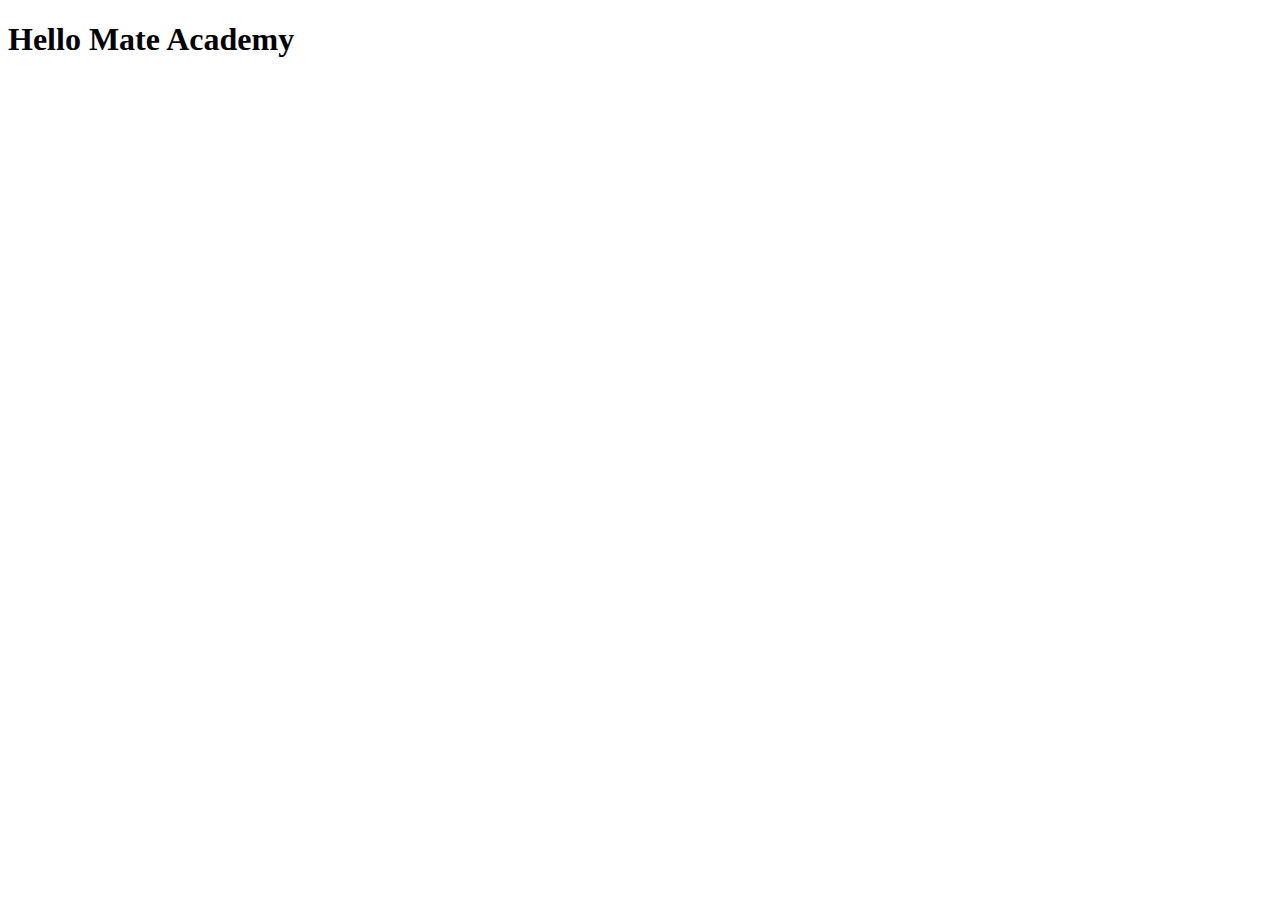
==== src/index.html @ 64c6597b "Initial commit" ====
<!DOCTYPE html>
<html lang="en">
  <head>
    <meta charset="UTF-8">
    <meta name="viewport" content="width=device-width, initial-scale=1.0">
    <title>Title</title>
    <link rel="stylesheet" href="./styles/main.css">
  </head>
  <body>
    <h1>Hello Mate Academy</h1>
    <script type="text/javascript" src="scripts/main.js"></script>
  </body>
</html>
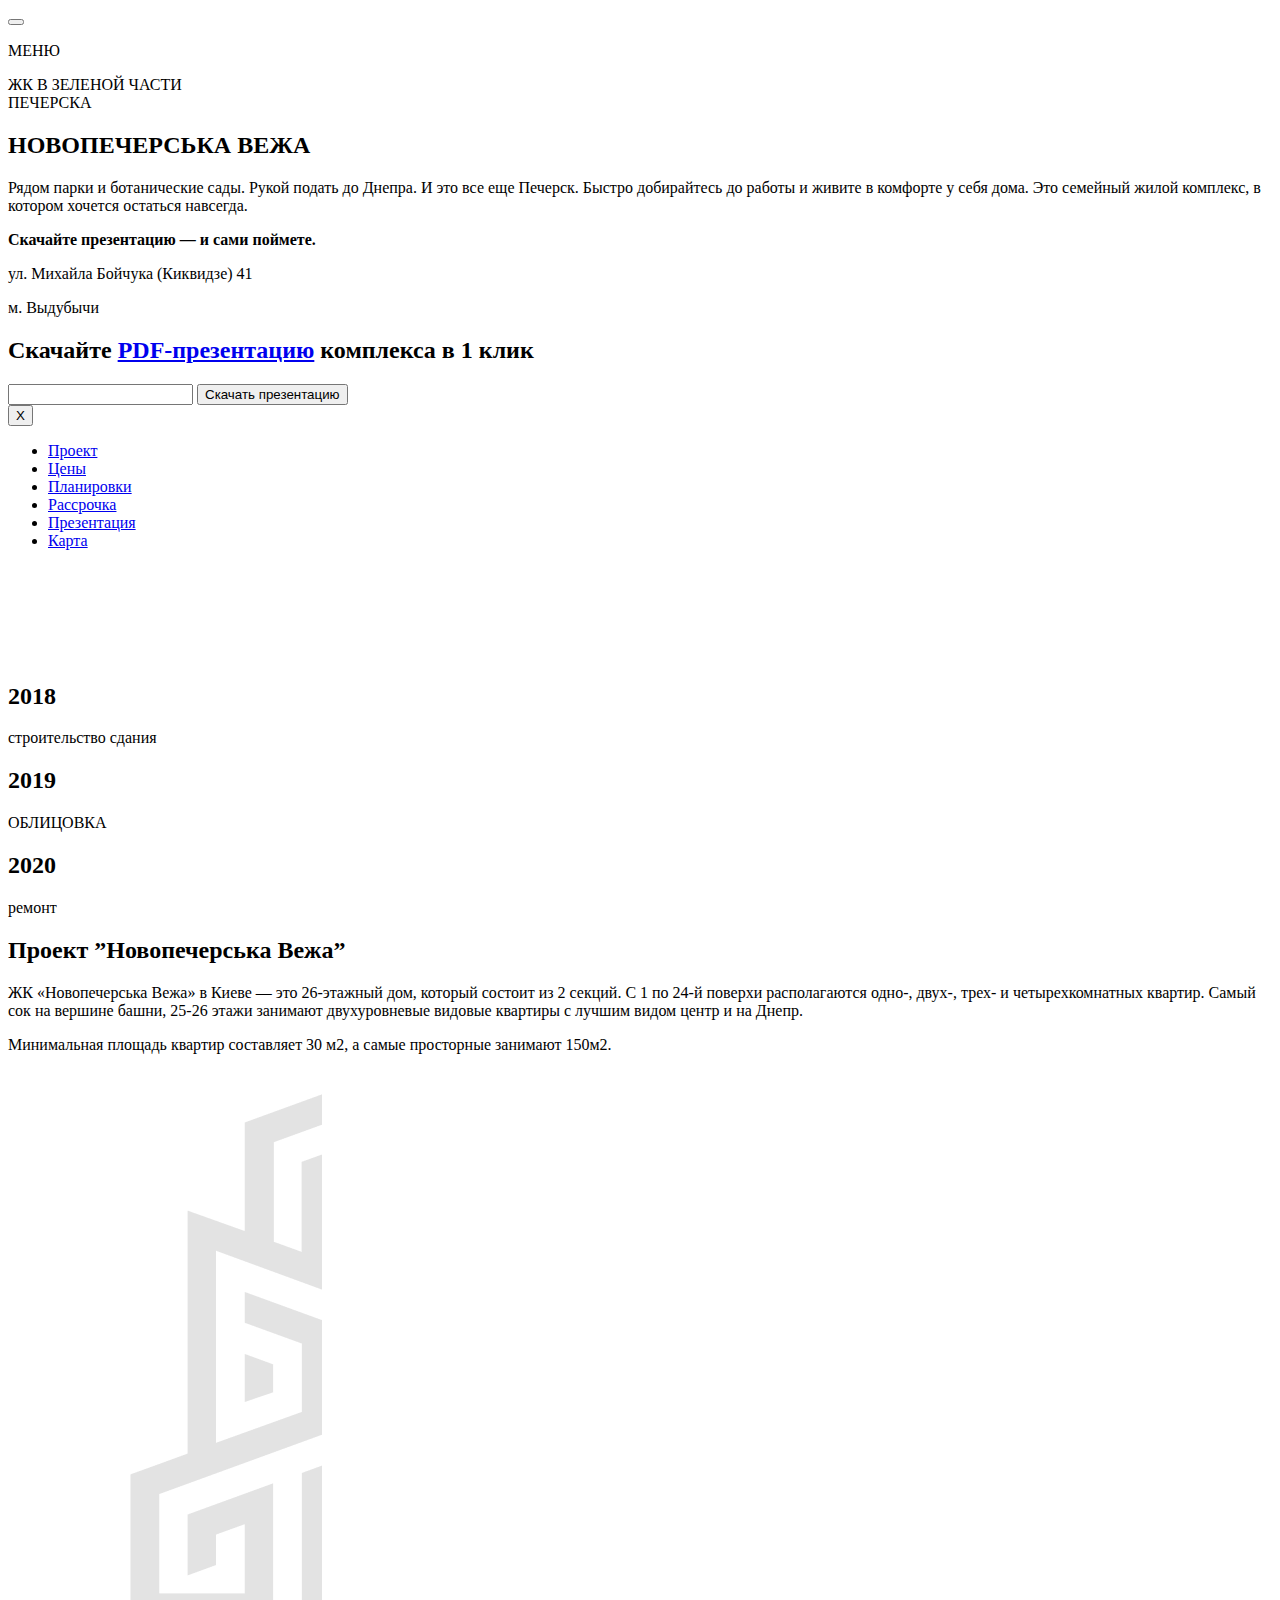
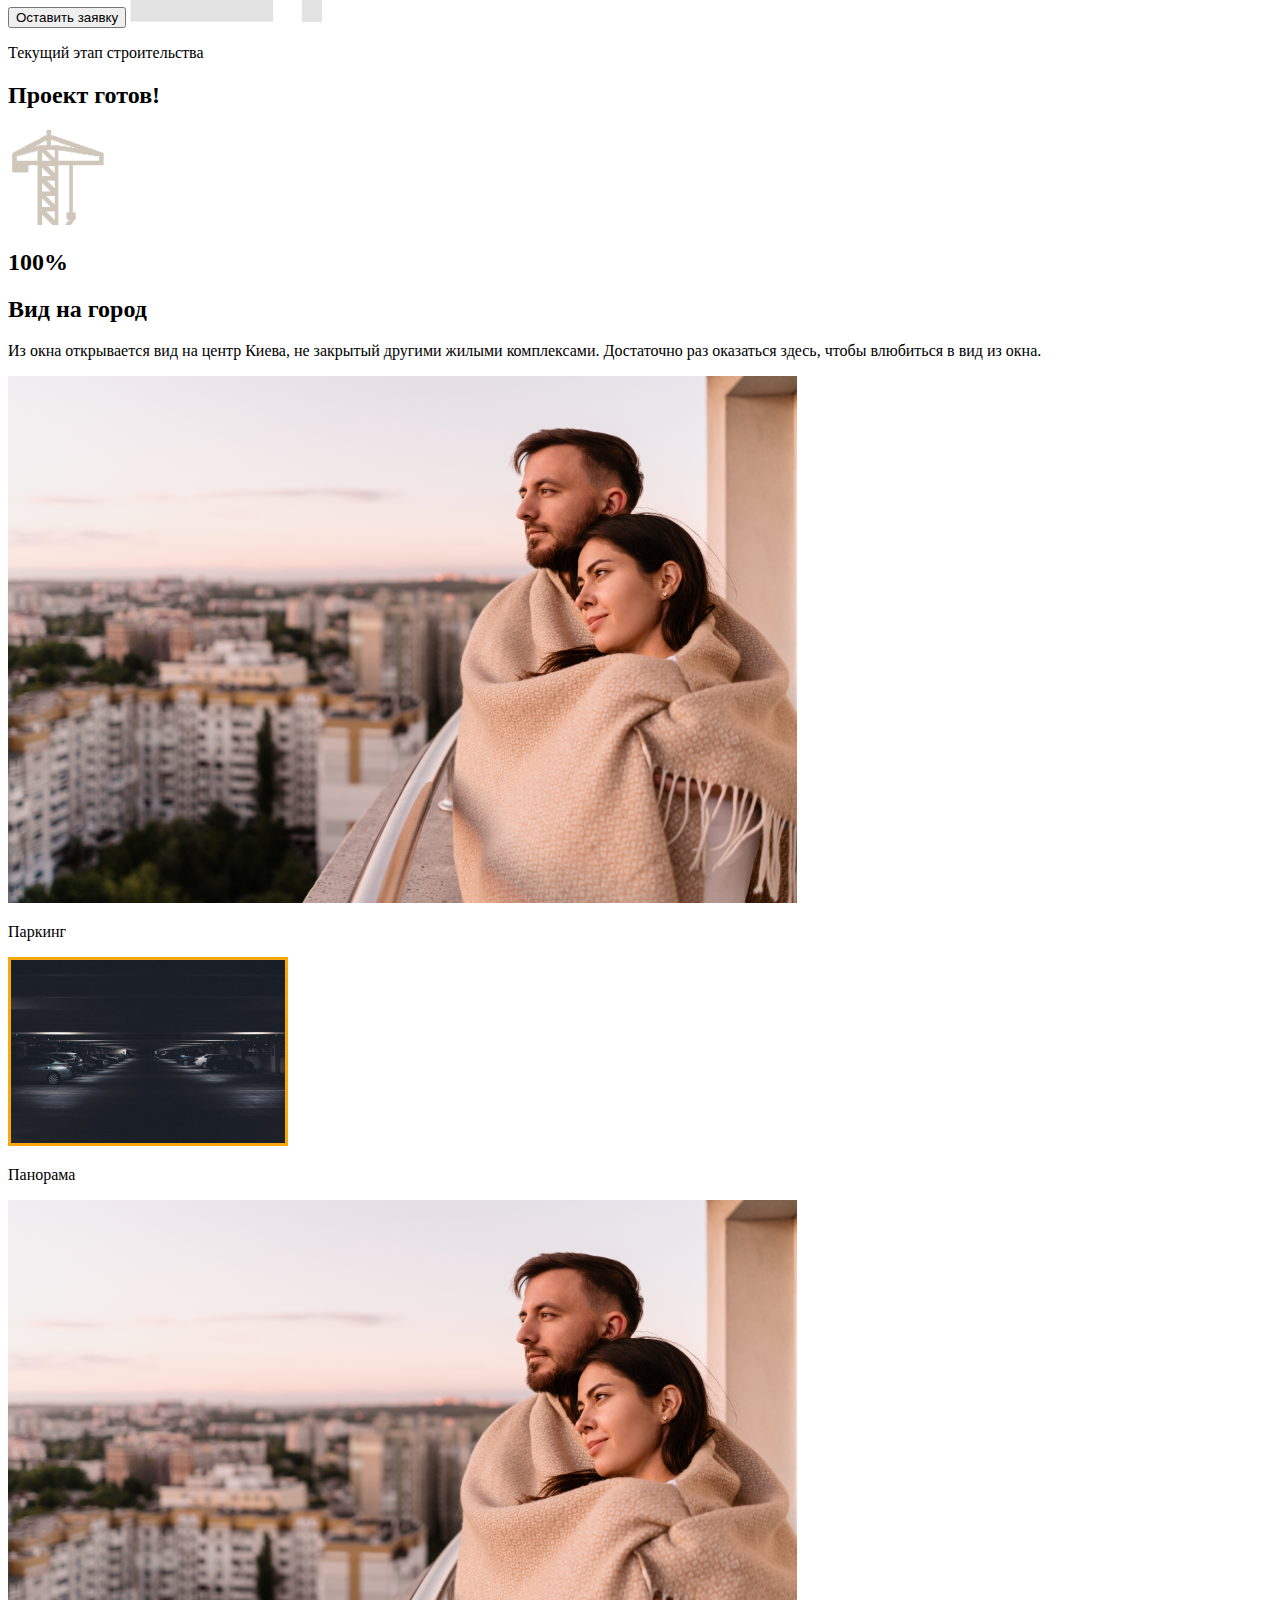
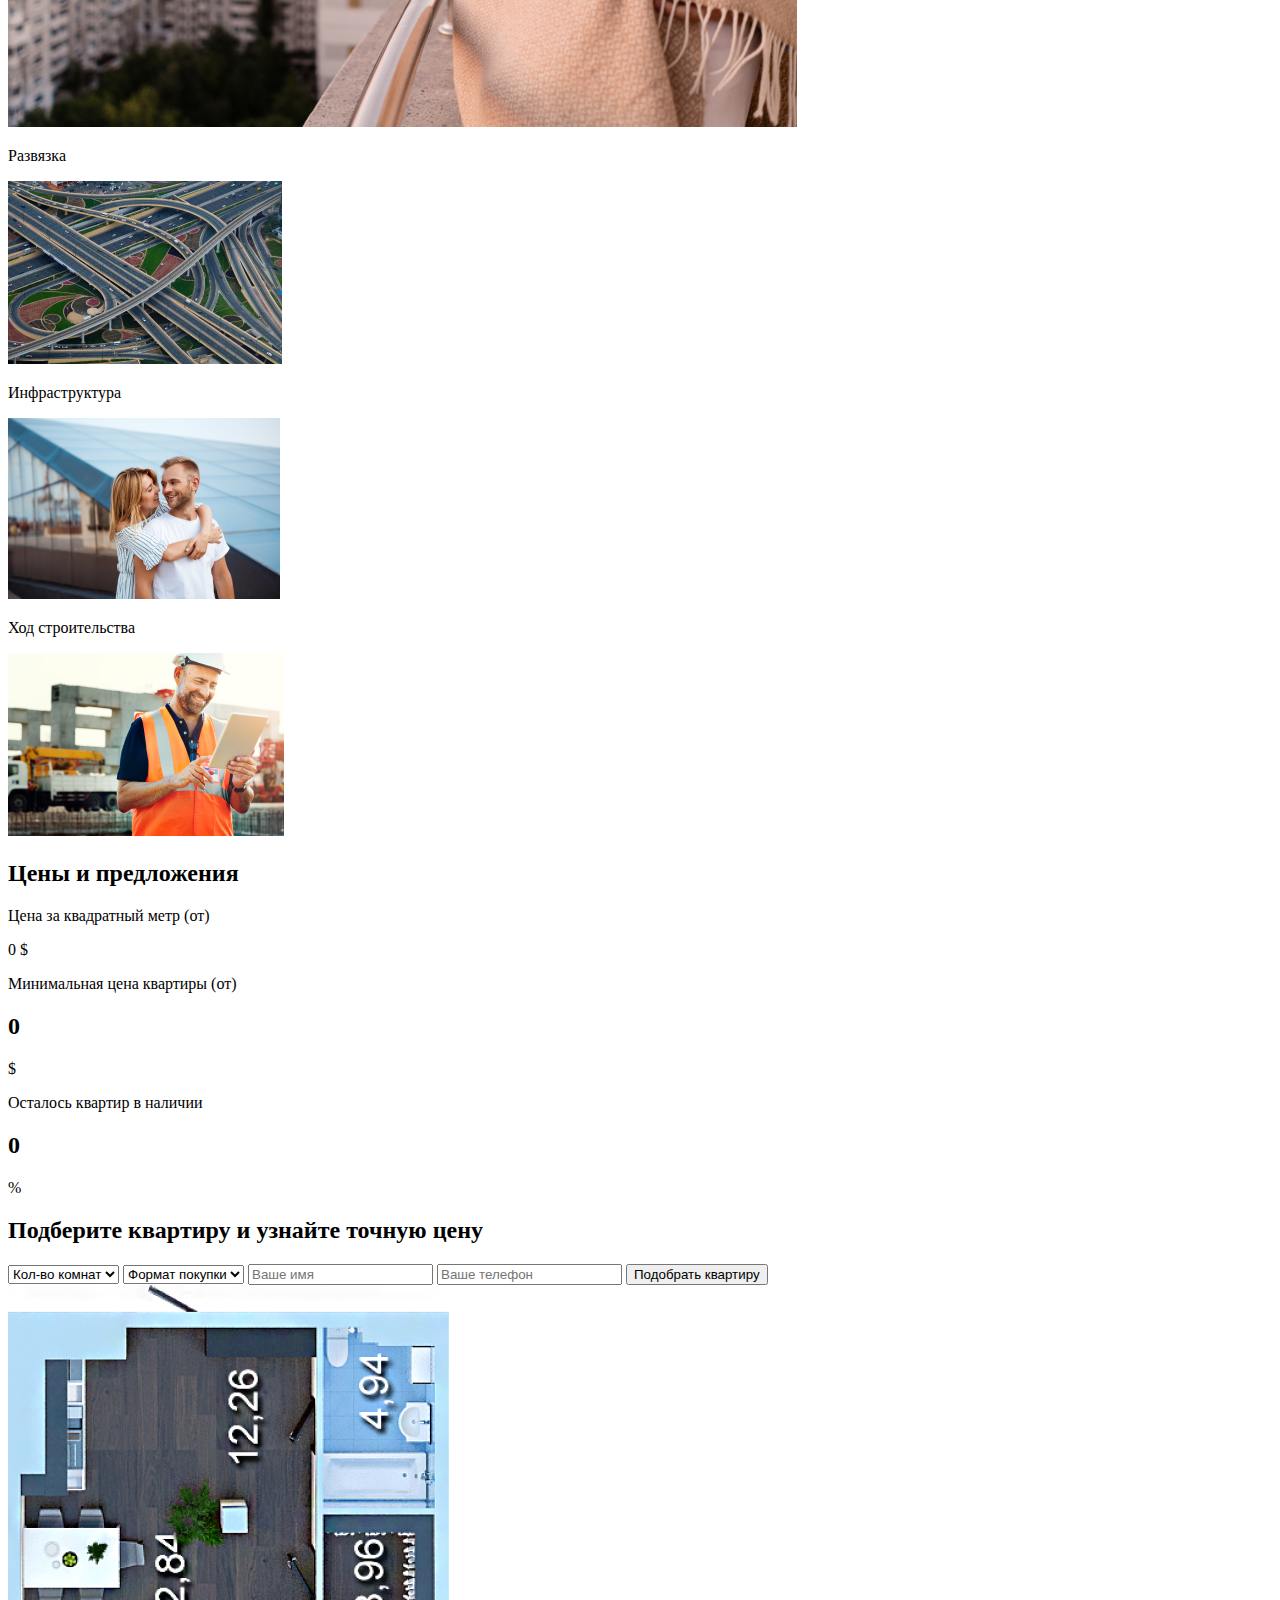
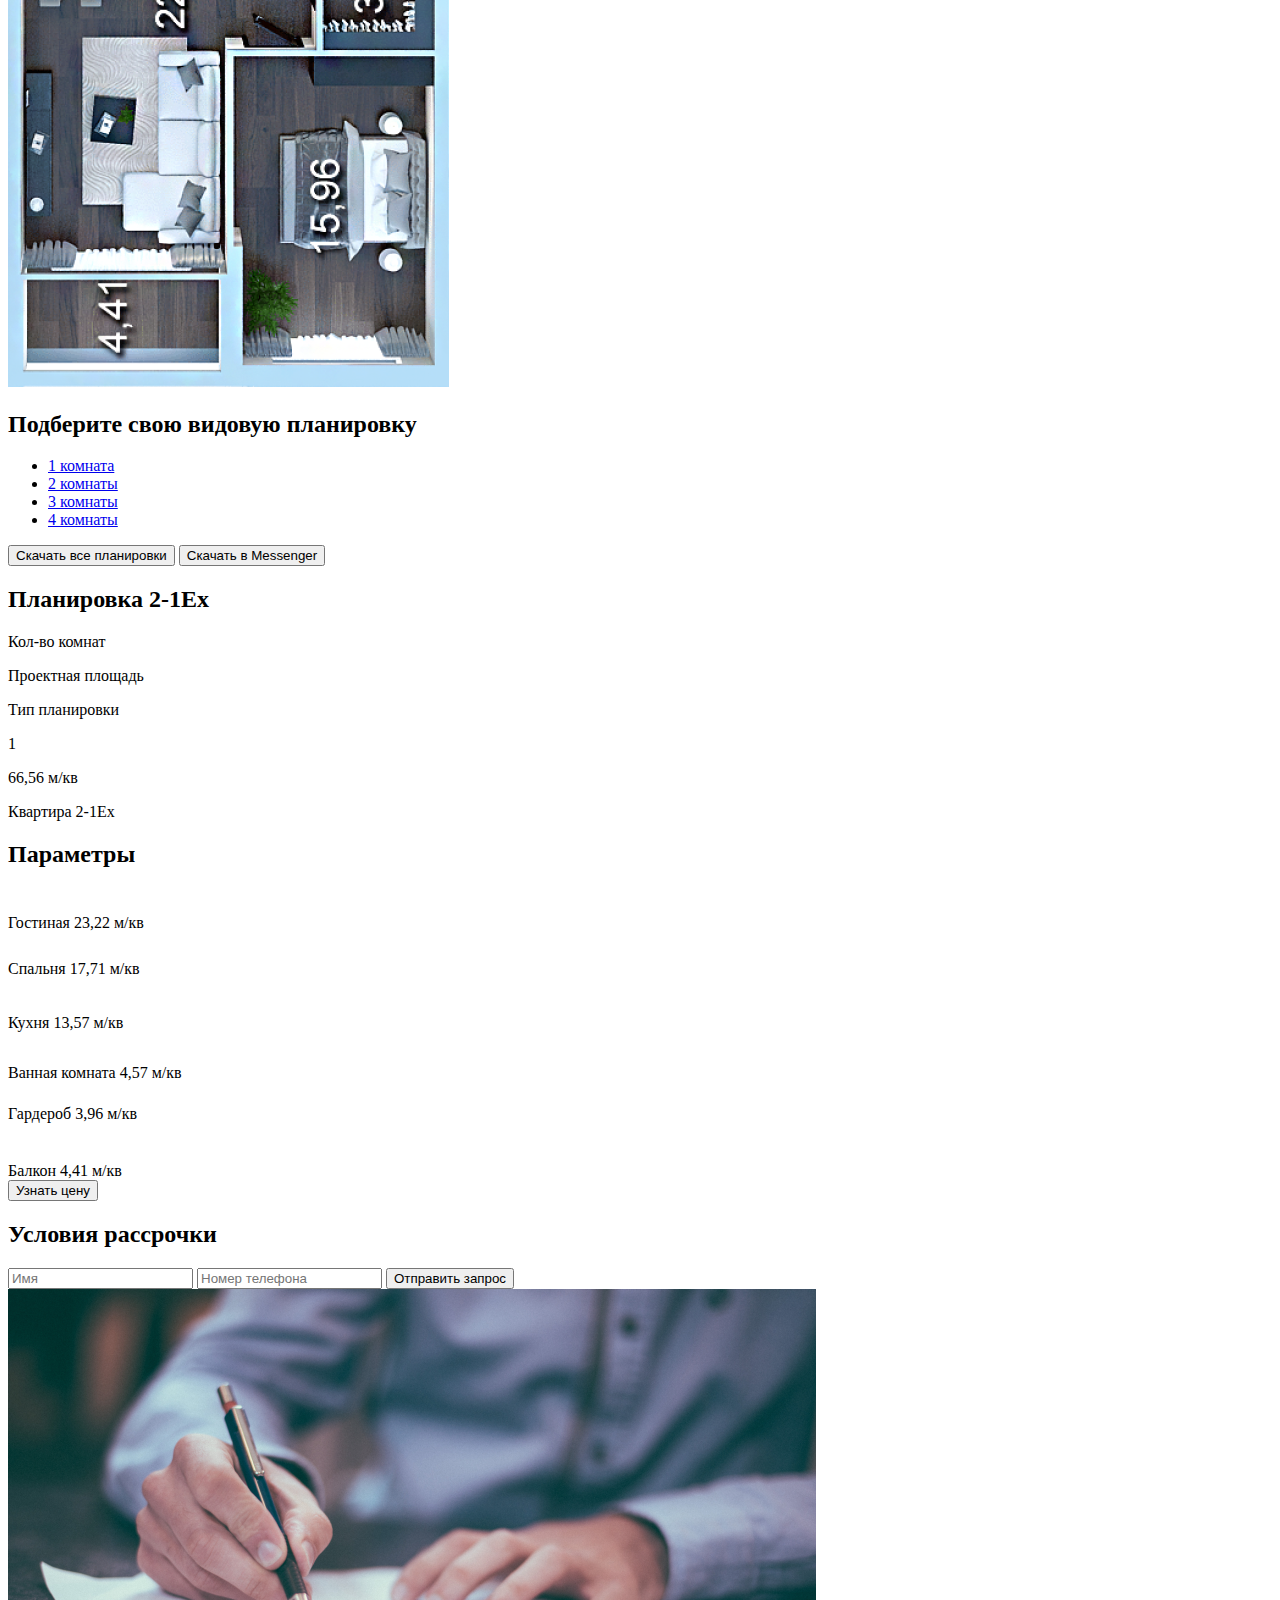
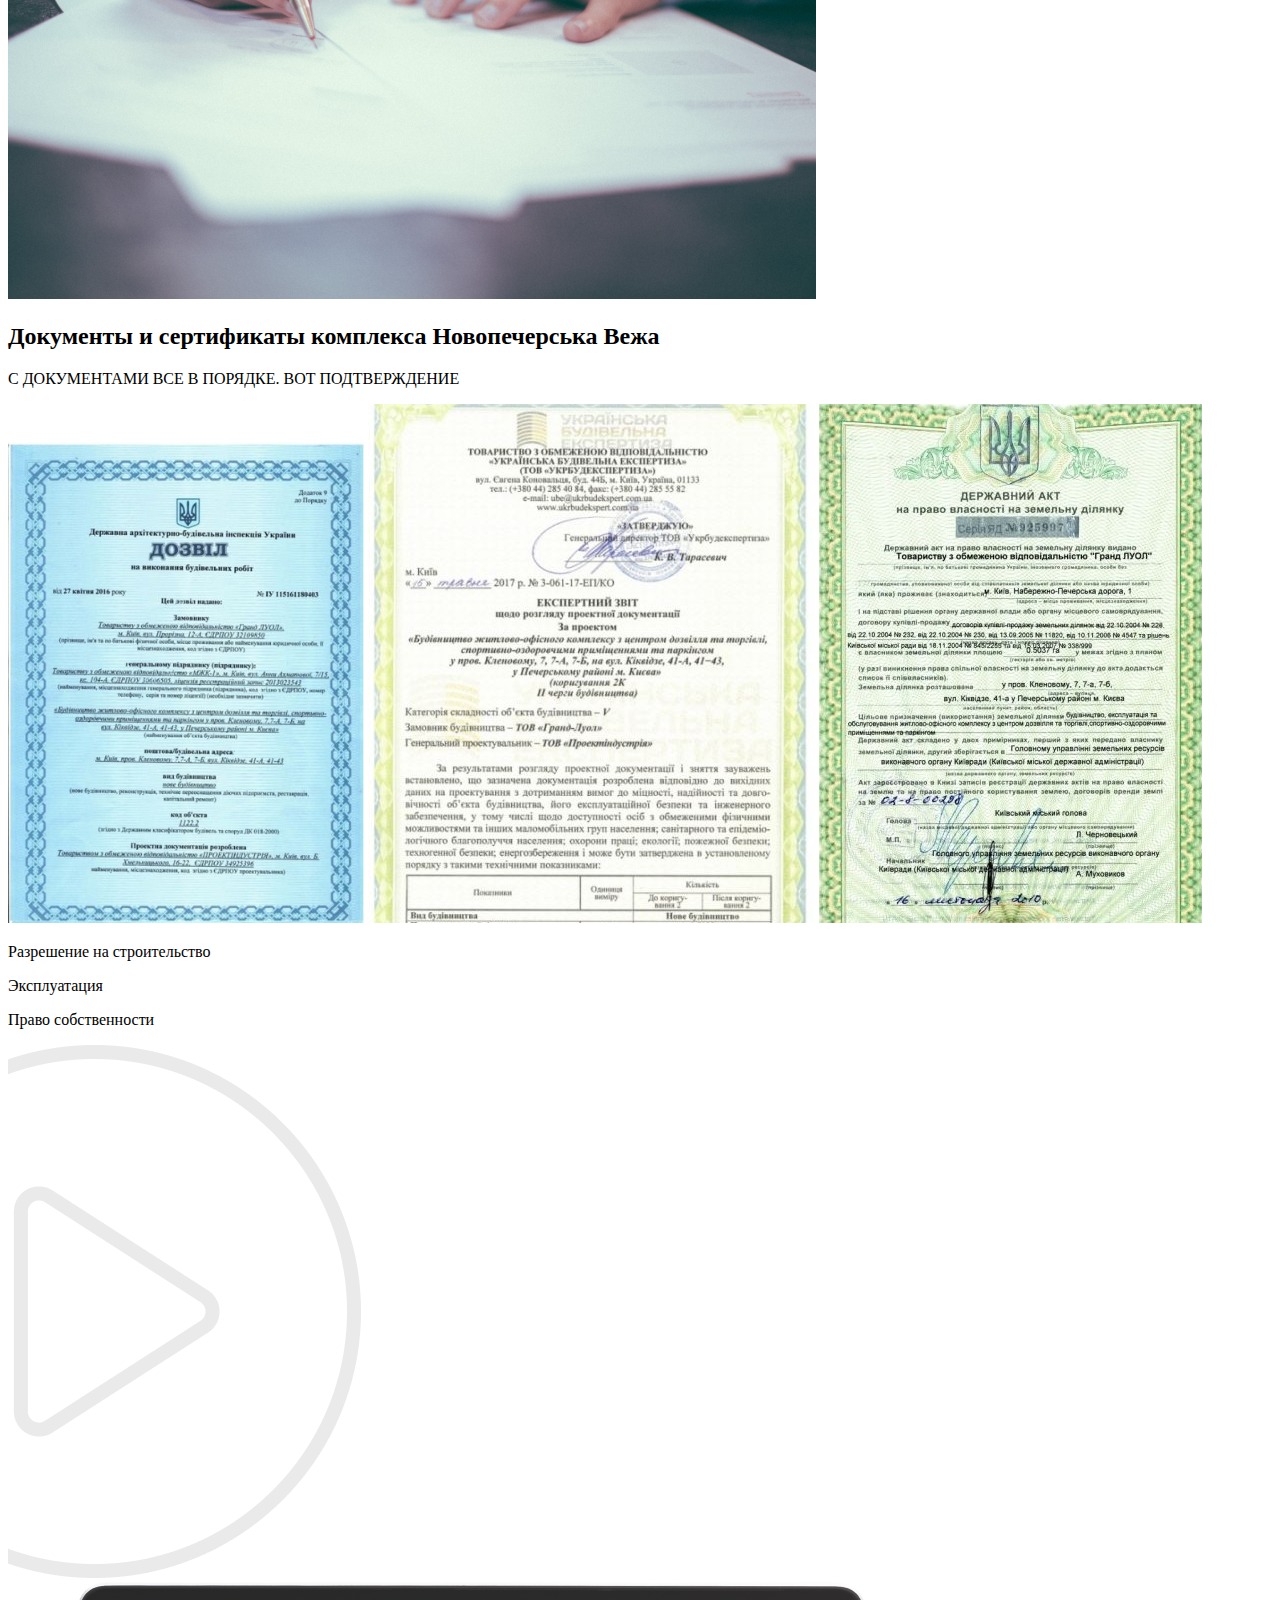
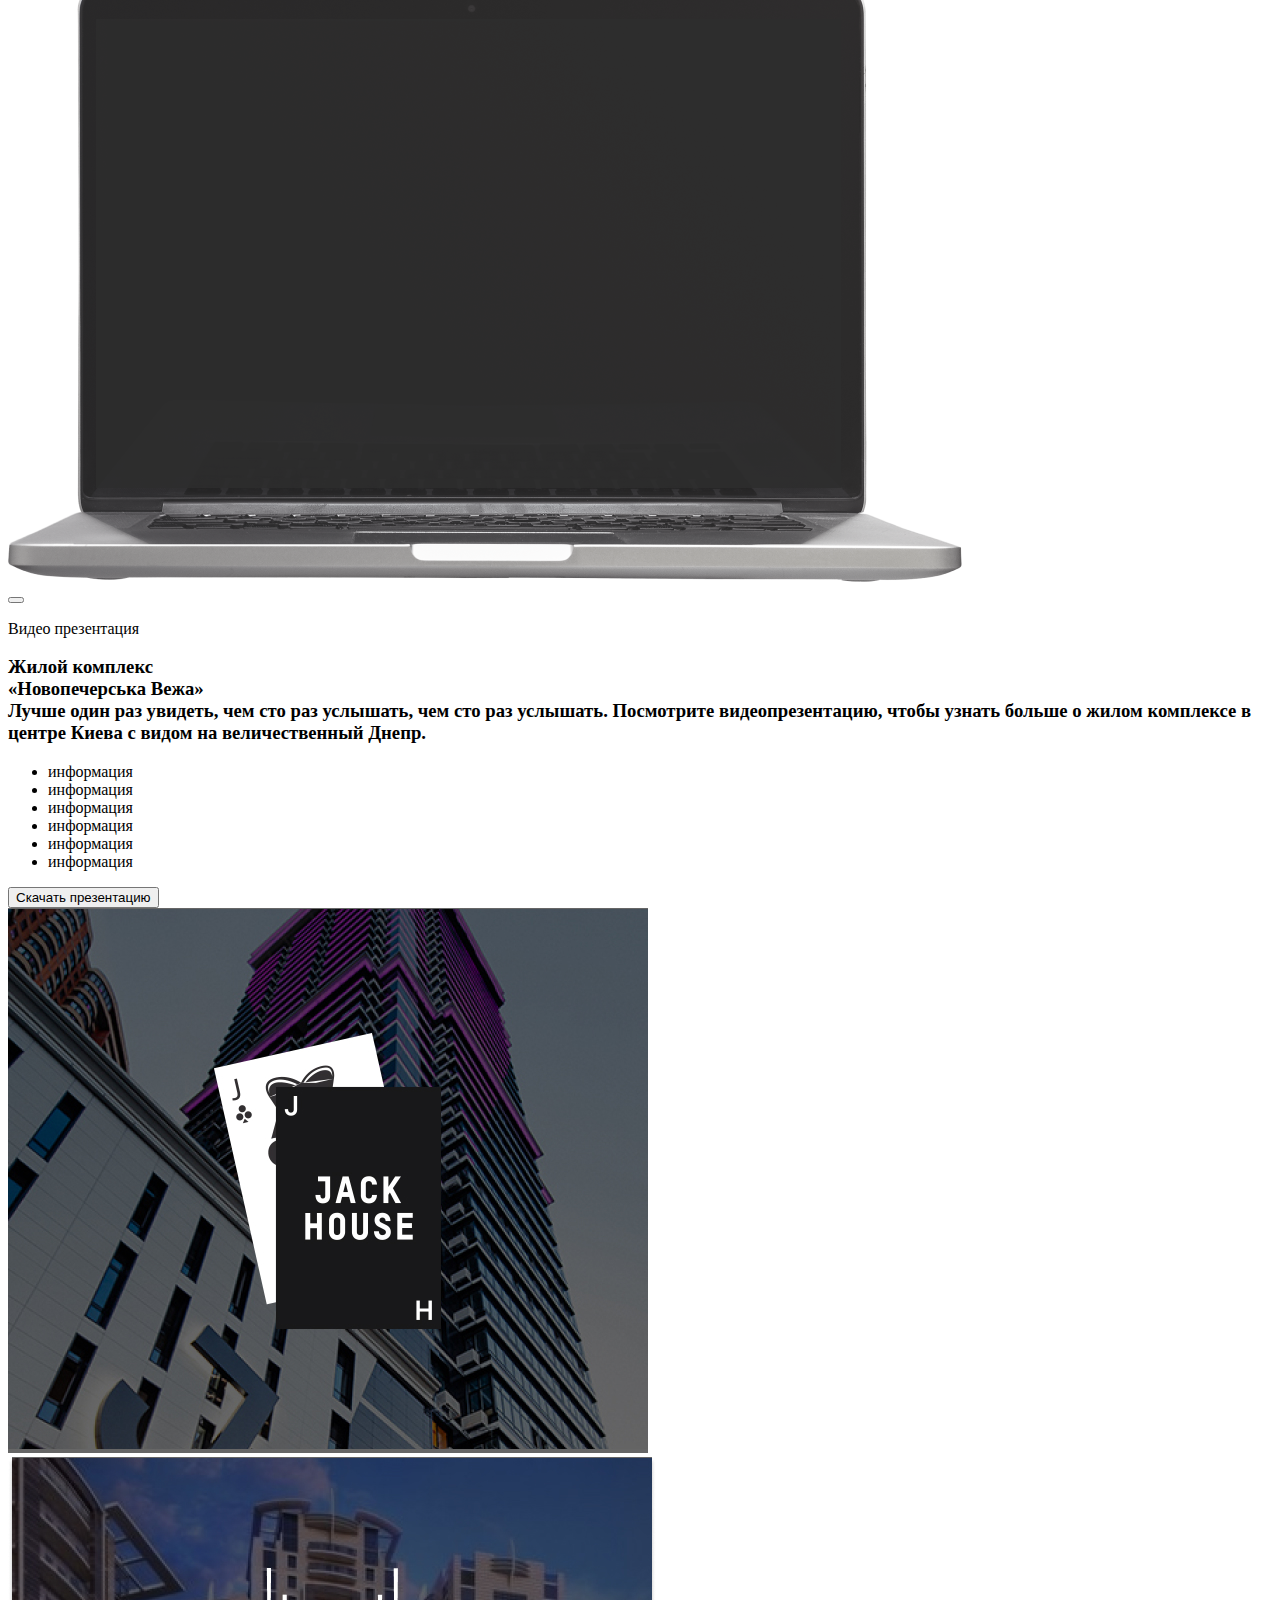
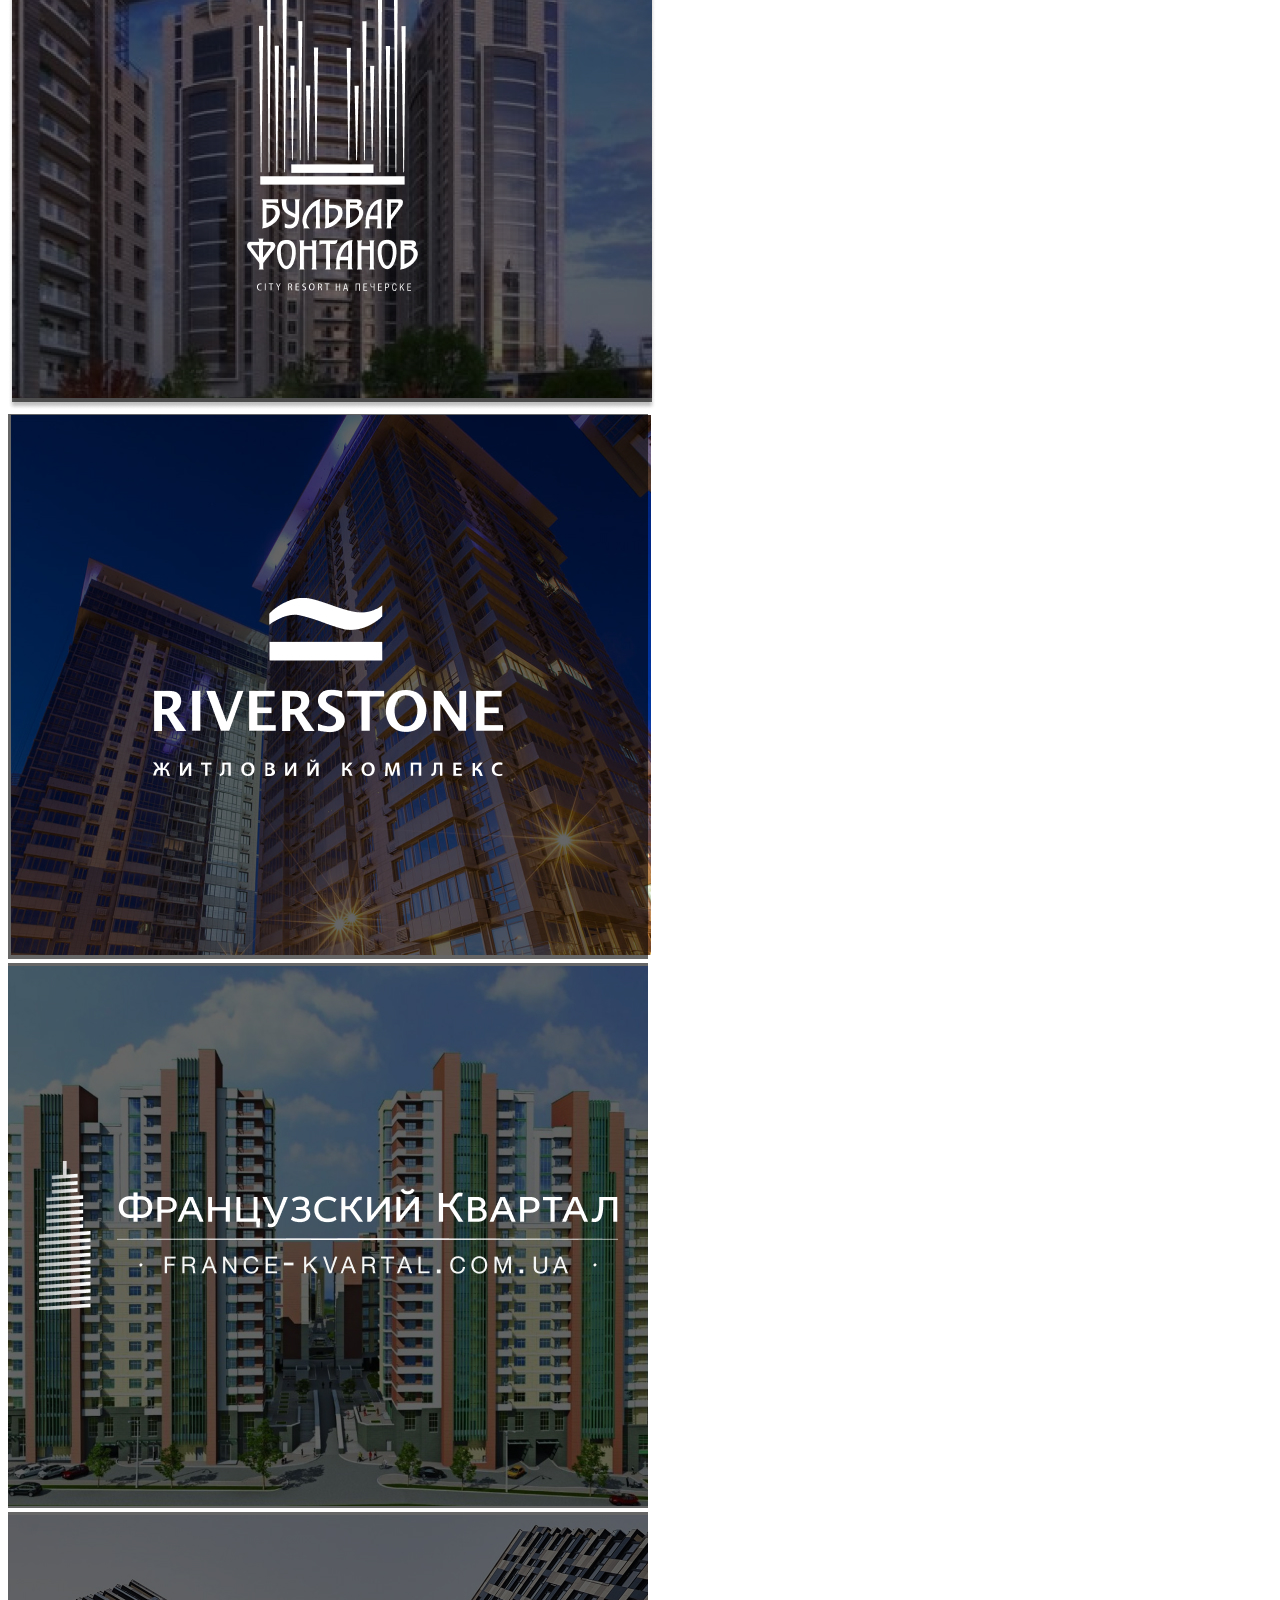
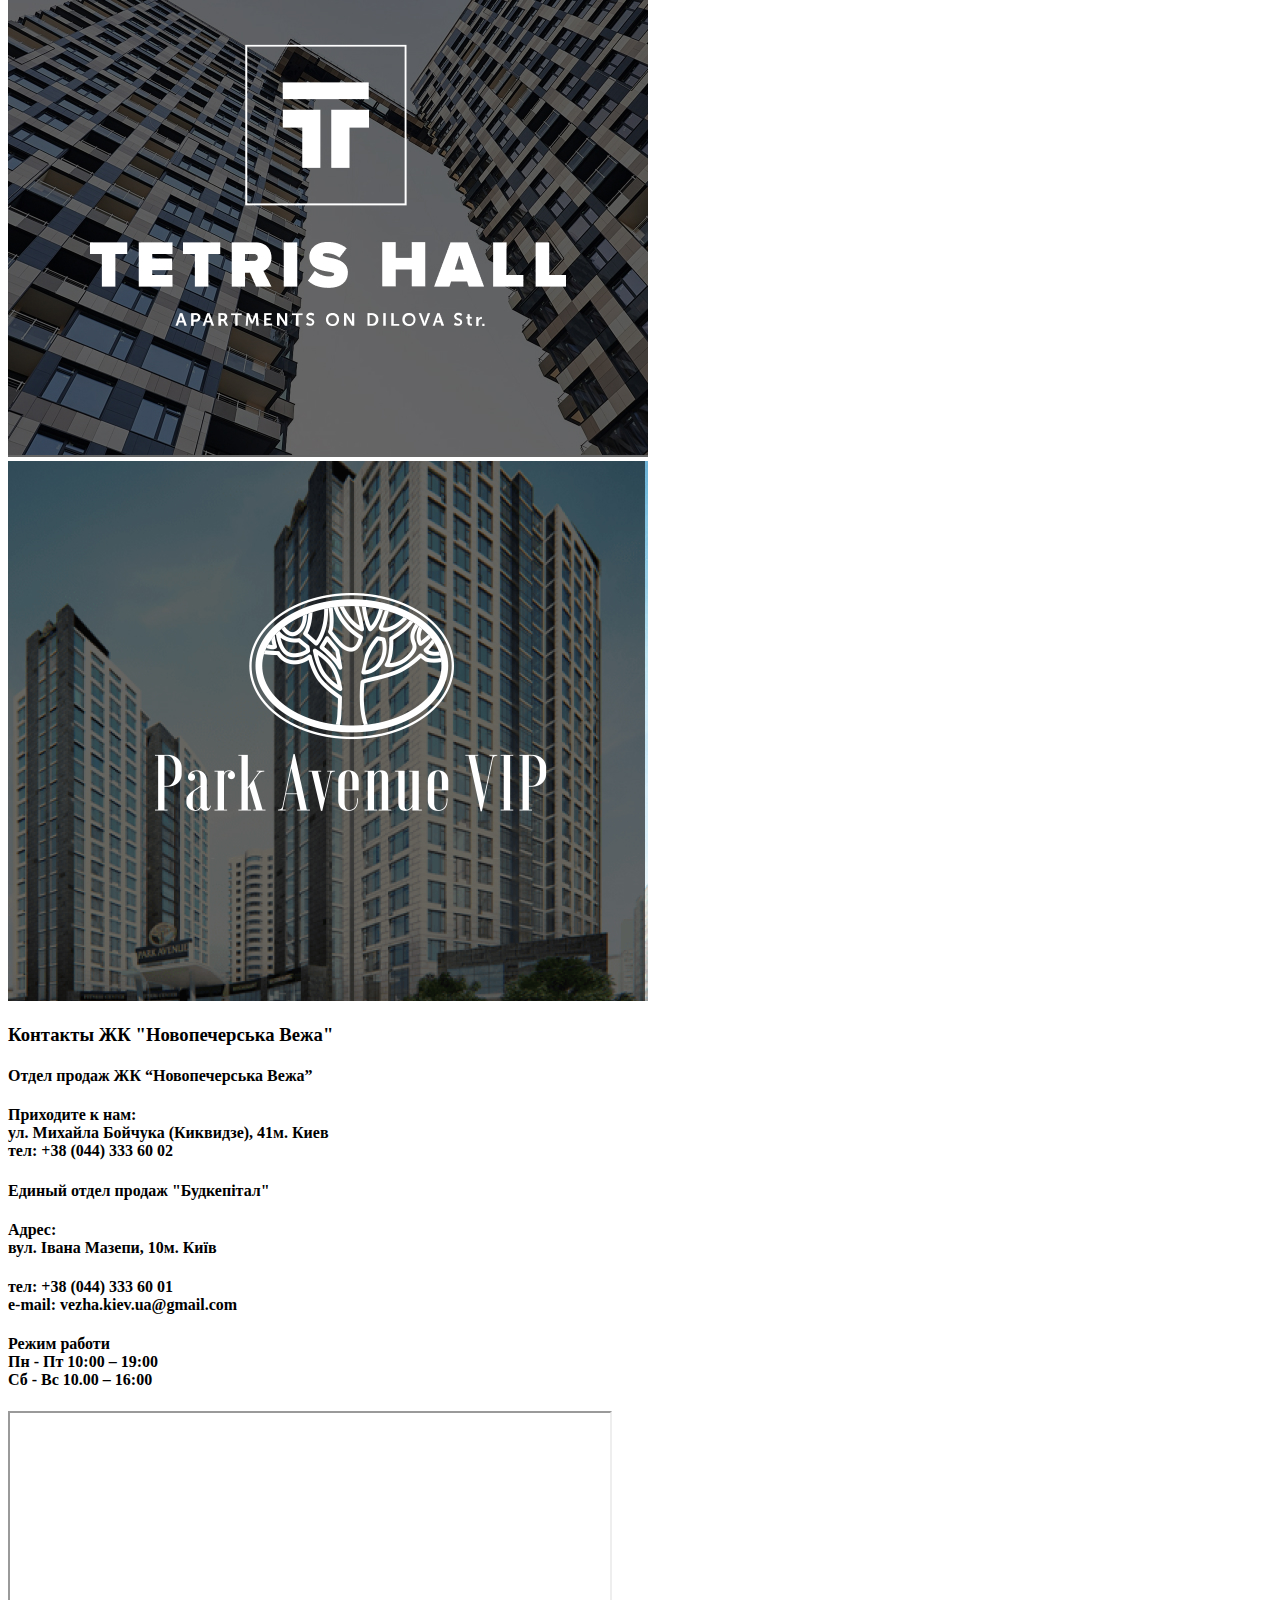
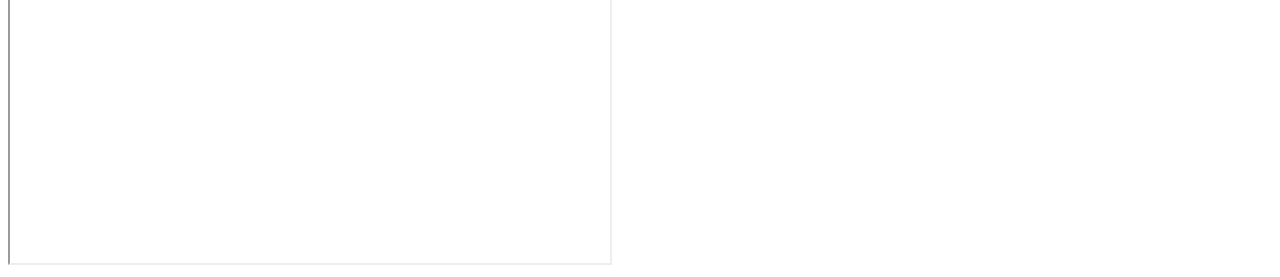
==== commit 510bd15b: "lending" ====
--- a/src/index.html
+++ b/src/index.html
@@ -1,13 +1,557 @@
 <!DOCTYPE html>
 <html lang="en">
-  <head>
-    <meta charset="UTF-8">
-    <meta name="viewport" content="width=device-width, initial-scale=1.0">
-    <title>Title</title>
-    <link rel="stylesheet" href="./styles/main.css">
-  </head>
-  <body>
-    <h1>Hello Mate Academy</h1>
-    <script type="text/javascript" src="scripts/main.js"></script>
-  </body>
+<head>
+  <meta charset="UTF-8">
+  <meta name="viewport" content="width=device-width, initial-scale=1.0">
+  <link href="https://fonts.googleapis.com/css2?family=Exo+2:wght@100;200;300;400;500;700&display=swap"
+        rel="stylesheet">
+  <title>Title</title>
+  <link rel="stylesheet" href="./styles/main.css">
+</head>
+<body>
+<header class="header">
+  <div class="header__container">
+    <div class="header__top">
+      <div class="header__menu">
+        <button class="menu">
+        </button>
+        <p class="header__menu-text">МЕНЮ</p>
+      </div>
+      <div class="header__logo-background">
+        <div class="header__logo-vega"></div>
+      </div>
+      <div class="header__flag-background">
+        <div class="header__flag-text"></div>
+      </div>
+    </div>
+    <div class="header__wrapper-info">
+      <div class="header__about">
+        <div class="header__blur-background">
+          <p class="header__head-article">ЖК В ЗЕЛЕНОЙ ЧАСТИ <br> ПЕЧЕРСКА</p>
+        </div>
+        <h2 class="header__head-name">НОВОПЕЧЕРСЬКА ВЕЖА</h2>
+        <div class="header__blur-background"><p class="header__about-text">Рядом парки и ботанические сады. Рукой подать
+          до Днепра.
+          И это все еще Печерск. Быстро добирайтесь до работы и живите в комфорте у
+          себя дома. Это семейный жилой комплекс, в котором хочется остаться
+          навсегда.</p>
+          <p class="header__about-text"><strong>Скачайте презентацию — и сами поймете.</strong></p></div>
+        <div class="header__location">
+          <div class="header__location-logo"></div>
+          <p class="header__location-text">ул. Михайла Бойчука (Киквидзе) 41</p>
+        </div>
+        <div class="header__station">
+          <div class="header__station-logo"></div>
+          <p class="header__location-text">м. Выдубычи</p>
+        </div>
+      </div>
+      <div class="header__download-yellow">
+        <div class="header__download">
+          <h2 class="header__download-acrticle">
+            Скачайте
+            <a href="#" class="header__download-link">PDF-презентацию</a>
+            комплекса в 1 клик
+          </h2>
+          <form action=""
+                class="header__download-form">
+            <input
+              type="tel"
+              class="header__download-input"
+              pattern="[0-9]{8}([0-9]{2})?"
+              title="Phone Number (8 or 10 numbers)"
+            >
+            <button class="header__form-button button">
+              Скачать презентацию
+            </button>
+          </form>
+        </div>
+
+      </div>
+    </div>
+  </div>
+</header>
+
+<div class="menu__menu">
+  <button class="menu__close">
+    X
+  </button>
+  <ul class="menu__list">
+    <li class="menu__item"><a href="#" class="menu__link">Проект</a></li>
+    <li class="menu__item"><a href="#" class="menu__link">Цены</a></li>
+    <li class="menu__item"><a href="#" class="menu__link">Планировки</a></li>
+    <li class="menu__item"><a href="#" class="menu__link">Рассрочка</a></li>
+    <li class="menu__item"><a href="#" class="menu__link">Презентация</a></li>
+    <li class="menu__item"><a href="#" class="menu__link">Карта</a></li>
+  </ul>
+</div>
+
+
+<section class="about">
+  <div class="about__container">
+    <div class="about__visual">
+      <div class="about__img">
+        <img
+          src="./images/logo_veja_.svg"
+          alt="logo"
+          class="about__vega-logo"
+        >
+      </div>
+      <div class="about__build-years">
+        <div class="about__year">
+          <h2 class="about__year-head">2018</h2>
+          <p class="about__year-paragraph">строительство сдания</p>
+        </div>
+        <div class="about__year">
+          <h2 class="about__year-head">2019</h2>
+          <p class="about__year-paragraph">ОБЛИЦОВКА</p>
+        </div>
+        <div class="about__year">
+          <h2 class="about__year-head">2020</h2>
+          <p class="about__year-paragraph">ремонт</p>
+        </div>
+      </div>
+      <div class="about__build-yellow"></div>
+    </div>
+    <div class="about__text">
+      <h2 class="about__text-head">Проект ”Новопечерська Вежа”</h2>
+
+      <div class="about__text-wrap">
+        <p class="about__text-paragraph">
+          ЖК «Новопечерська Вежа» в Киеве — это 26-этажный дом, который
+          состоит из 2 секций. С 1 по 24-й поверхи
+          располагаются одно-, двух-, трех- и четырехкомнатных квартир.
+          Самый сок на вершине башни, 25-26 этажи занимают
+          двухуровневые видовые квартиры с лучшим видом центр и на Днепр.
+        </p>
+        <p class="about__text-paragraph">
+          Минимальная площадь квартир составляет 30 м2, а самые
+          просторные занимают 150м2.
+        </p></div>
+      <button class="about__button button">
+        Оставить заявку
+      </button>
+      <img
+        src="./images/Union.png"
+        alt="background-logo"
+        class="about__background-logo"
+      >
+    </div>
+  </div>
+</section>
+<section class="ready">
+  <div class="ready__container">
+    <div class="ready__project">
+      <p class="ready__text">Текущий этап строительства</p>
+      <h2 class="ready__project-ready">Проект готов!</h2>
+    </div>
+    <div class="ready__visual">
+      <div class="ready__visual-together">
+        <img src="./images/kran.png" alt="building-instrument">
+        <div class="ready__visual-line">
+          <span class="ready__visual-line-long"></span>
+          <h2 class="ready__visual-percent">100%</h2>
+        </div>
+      </div>
+    </div>
+  </div>
+</section>
+<section class="value">
+  <div class="value__container">
+    <div class="carousel__dots">
+      <div class="carousel__dot carousel__dot-active"></div>
+      <div class="carousel__dot"></div>
+      <div class="carousel__dot"></div>
+      <div class="carousel__dot-last"></div>
+    </div>
+    <div class="value__text">
+      <h2 class="value__head">Вид на город</h2>
+      <p class="value__paragraph">
+        Из окна открывается вид на центр Киева, не закрытый
+        другими жилыми комплексами. Достаточно раз оказаться здесь,
+        чтобы влюбиться в вид из окна.
+      </p>
+    </div>
+    <div class="value__images">
+      <img
+        src="./images/pair.png"
+        alt="photo_pair"
+        class="value__img"
+      >
+    </div>
+  </div>
+  <div class="value__slider">
+    <diм class="value__background-gray">
+    </diм>
+    <div class="value__slider-images">
+      <div class="value__slider-image">
+        <p class="value__slider-text">Паркинг</p>
+        <img
+          src="./images/parking.png"
+          alt="photo_parking"
+          class="value__slider-img"
+        >
+      </div>
+      <div class="value__slider-image">
+        <p class="value__slider-text">Панорама</p>
+        <img src="./images/pair.png"
+             alt="photo_pair"
+             class="value__slider-img"
+        >
+      </div>
+      <div class="value__slider-image">
+        <p class="value__slider-text">Развязка</p>
+        <img
+          src="./images/traffic_circle.png"
+          alt="photo_traffic"
+          class="value__slider-img"
+        >
+      </div>
+      <div class="value__slider-image">
+        <p class="value__slider-text">Инфраструктура</p>
+        <img
+          src="./images/infrastructure.png"
+          alt="photo_infrostructure"
+          class="value__slider-img"
+        >
+      </div>
+      <div class="value__slider-image">
+        <p class="value__slider-text">Ход строительства</p>
+        <img
+          src="./images/Hod_stroitelstva.png"
+          alt="photo_building"
+          class="value__slider-img"
+        >
+      </div>
+    </div>
+
+
+  </div>
+</section>
+<section class="prices">
+  <div class="prices__container">
+    <h2 class="prices__heading">
+      Цены и предложения
+    </h2>
+    <div class="prices__prices">
+      <div class="prices__prices-info prices__gray-line">
+        <p class="prices__prices-text">Цена за квадратный метр (от)</p>
+        <div class="prices__counters"><span class="prices__counter" data-target="1270">0</span><span class="prices__counter"> $</span></div>
+
+      </div>
+      <div class="prices__prices-info prices__gray-line">
+        <p class="prices__prices-text">Минимальная цена квартиры (от)</p>
+        <div class="prices__counters"><h2 class="prices__counter" data-target="76520">0</h2><span class="prices__counter"> $</span></div>
+      </div>
+      <div class="prices__prices-info">
+        <p class="prices__prices-text">Осталось квартир в наличии</p>
+        <div class="prices__counters"><h2 class="prices__counter" data-target="35">0</h2><span class="prices__counter"> %</span></div>
+      </div>
+    </div>
+    <div class="prices__flats">
+      <h2 class="prices__flats-article">Подберите <strong>квартиру
+        и</strong> узнайте <strong>точную цену</strong></h2>
+      <form action="" class="prices__form">
+        <select class="prices__form-select">
+          <option
+            class="prices__form-option"
+            value="Кол-во комнат"
+          >Кол-во комнат
+          </option>
+          <option value="1" class="prices__form-option">1
+          </option>
+          <option value="2" class="prices__form-option">2
+          </option>
+
+        </select>
+        <select class="prices__form-select">
+          <option
+            class="prices__form-option"
+            placeholder="Формат покупки"
+          >Формат покупки
+          </option>
+        </select>
+        <input
+          type="text"
+          class="prices__form-input"
+          placeholder="Ваше имя"
+        >
+        <input
+          type="text"
+          class="prices__form-input"
+          placeholder="Ваше телефон"
+        >
+        <button class="prices__form-button button" type="button">Подобрать квартиру</button>
+      </form>
+      <div class="prices__orange-block">
+        <img
+          src="./images/1-room-flat.png"
+          alt=""
+          class="prices__img"
+        >
+      </div>
+    </div>
+  </div>
+</section>
+<section class="house">
+  <div class="house__background"></div>
+  <div class="house__image"></div>
+</section>
+<section class="layout">
+  <h2 class="layout__heading">Подберите свою видовую планировку</h2>
+  <ul class="layout__rooms">
+    <li class="layout__item">
+      <a href="#" class="layout__link layout__link-active layout__link-left">1 комната</a>
+    </li>
+    <li class="layout__item"><a href="#" class="layout__link">2 комнаты</a></li>
+    <li class="layout__item"><a href="#" class="layout__link">3 комнаты</a></li>
+    <li class="layout__item"><a href="#" class="layout__link layout__link-right">4 комнаты</a></li>
+  </ul>
+  <div class="layout__parameters">
+    <div class="layout__parameters-plan">
+      <button class="layout__button button">Скачать все планировки</button>
+      <button class="layout__button-white">Скачать в Messеnger</button>
+    </div>
+    <div class="layout__parameters-info">
+      <div class="layout__parameters-head-background">
+        <h2 class="layout__parameters-head-text">
+          Планировка 2-1Ex
+        </h2>
+      </div>
+
+      <p class="layout__parameters-paragraph layout__parameters-grid1-1">Кол-во комнат</p>
+      <p class="layout__parameters-paragraph layout__parameters-grid1-2">Проектная площадь</p>
+      <p class="layout__parameters-paragraph layout__parameters-grid1-3">Тип планировки</p>
+      <p class="layout__parameters-block-2-text layout__parameters-grid2-1">1</p>
+      <p class="layout__parameters-block-2-text layout__parameters-grid2-2">66,56 м/кв</p>
+      <p class="layout__parameters-block-2-text layout__parameters-grid2-3">Квартира 2-1Ex</p>
+
+    </div>
+    <div class="layout__parameters-details">
+      <h2 class="layout__details-head">Параметры</h2>
+      <div class="layout__details-details">
+        <div class="layout__details-info">
+          <img src="./images/flat_parameters/bad-room.png" alt="bedroom">
+          <div class="layout__details-double">
+            <span class="layout__details-space">Гостиная</span>
+            <span class="layout__details-one">
+            23,22 м/кв
+          </span>
+          </div>
+        </div>
+        <div class="layout__details-info">
+          <img src="./images/flat_parameters/spalnya%201.png" alt="bed">
+          <div class="layout__details-double">
+            <span class="layout__details-space">Спальня</span>
+            <span class="layout__details-one">17,71 м/кв</span>
+          </div>
+        </div>
+        <div class="layout__details-info">
+          <img src="./images/flat_parameters/kuhnya%201.png" alt="kitchen">
+          <div class="layout__details-double">
+            <span class="layout__details-space">Кухня</span>
+            <span class="layout__details-one"> 13,57 м/кв</span>
+          </div>
+        </div>
+        <div class="layout__details-info">
+          <img src="./images/flat_parameters/vanna%201.png" alt="bathtub">
+          <div class="layout__details-double">
+            <span class="layout__details-space">Ванная комната</span>
+            <span class="layout__details-one">4,57 м/кв</span>
+
+          </div>
+        </div>
+        <div class="layout__details-info">
+          <img src="./images/flat_parameters/garder%201.png" alt="garderob">
+          <div class="layout__details-double">
+
+            <span class="layout__details-space">Гардероб</span>
+            <span class="layout__details-one">3,96 м/кв</span>
+          </div>
+        </div>
+        <div class="layout__details-info">
+          <img src="./images/flat_parameters/balkon%201.png" alt="balcony">
+          <div class="layout__details-double">
+
+            <span class="layout__details-space">Балкон</span>
+            <span class="layout__details-one">4,41 м/кв</span>
+          </div>
+        </div>
+      </div>
+      <button class="layout__details-button button">Узнать цену</button>
+    </div>
+  </div>
+</section>
+<section class="installment">
+  <form class="installment__container">
+    <div class="installment__form">
+      <h2 class="installment__form-head">
+        Условия рассрочки
+      </h2>
+
+      <input
+        type="text"
+        class="installment__form-input"
+        placeholder="Имя"
+      >
+      <input
+        type="text"
+        class="installment__form-input"
+        placeholder="Номер телефона"
+      >
+      <button class="installment__form-button">Отправить запрос</button>
+
+    </div>
+    <div class="installment__image">
+      <img
+        src="./images/hands.png"
+        alt="hands"
+        class="installment__img"
+      ></div>
+  </form>
+</section>
+<section class="license">
+  <div class="license__container">
+    <h2 class="license__heading">Документы и сертификаты комплекса
+      Новопечерська Вежа</h2>
+    <p class="license__head">С ДОКУМЕНТАМИ ВСЕ В ПОРЯДКЕ. ВОТ ПОДТВЕРЖДЕНИЕ</p>
+    <img
+      src="./images/licens/Dozvilnabudivnictvo%201.svg"
+      alt="dozvil_scan"
+      class="license__img"
+    >
+
+    <img
+      src="./images/licens/Ekspertniyzvit%201.svg"
+      alt="zvit_scan"
+      class="license__img"
+    >
+
+    <img
+      src="./images/licens/Держ_акт_на_право_власност_1-1.jpg"
+      alt="derj_act"
+      class="license__img"
+    >
+    <p class="license__text">Разрешение на строительство </p>
+    <p class="license__text">Эксплуатация</p>
+    <p class="license__text">Право собственности</p>
+  </div>
+</section>
+<section class="player">
+  <img
+    src="./images/player/play-button_background.png"
+    class="player__background"
+       alt="background_button">
+  <div class="player__mac-wrapper">
+    <img
+      src="./images/player/Group%2075.png"
+         alt="mac"
+      class="player__mac">
+    <div class="player__play-wrapper">
+      <button class="player__play-button">
+      </button>
+      <p class="player__play-text">Видео презентация</p>
+    </div>
+  </div>
+
+  <div class="player__info">
+    <h3 class="player__info-text">Жилой комплекс <br/> «Новопечерська Вежа» <br/>
+      <span class="player__info-info">
+        Лучше один раз увидеть, чем сто раз услышать,
+        чем сто раз услышать. Посмотрите видеопрезентацию,
+        чтобы узнать больше о жилом комплексе в центре Киева с видом
+        на величественный Днепр.
+      </span>
+    </h3>
+  </div>
+</section>
+<section class="buildings">
+  <div class="buildings__presentation">
+    <ul class="buildings__presentation-list">
+      <li class="buildings__presentation-items">информация</li>
+      <li class="buildings__presentation-items">информация</li>
+      <li class="buildings__presentation-items">информация</li>
+      <li class="buildings__presentation-items">информация</li>
+      <li class="buildings__presentation-items">информация</li>
+      <li class="buildings__presentation-items">информация</li>
+    </ul>
+    <button class="buildings__presentation-button button">
+      Скачать презентацию
+    </button>
+  </div>
+  <img
+    src="./images/jk/jack_house.jpg"
+    alt="building"
+    class="buildings__img"
+  >
+  <img
+    src="./images/jk/bulevar_phontan.jpg"
+    alt="building"
+    class="buildings__img"
+  >
+  <img
+    src="./images/jk/riverstone.jpg"
+    alt="building"
+    class="buildings__img"
+  >
+  <img
+    src="./images/jk/phrancyzskiy.jpg"
+    alt="building"
+    class="buildings__img"
+  >
+  <img
+    src="./images/jk/tetrishall.jpg"
+    alt="building"
+    class="buildings__img"
+  >
+  <img
+    src="./images/jk/park_avenue.jpg"
+    alt="building"
+    class="buildings__img"
+  >
+</section>
+<section class="navigation">
+  <div class="navigation__contacts">
+<h3 class="navigation__heading">
+  Контакты ЖК <strong> "Новопечерська Вежа"</strong>
+</h3>
+    <h4 class="navigation__bold-text">Отдел продаж ЖК  “Новопечерська Вежа”</h4>
+    <h4 class="navigation__bold-text navigation__yellow">Приходите к нам: <br>
+      <span class="navigation__normal-text navigation__white">
+        ул. Михайла Бойчука (Киквидзе), 41м. Киев <br>
+        тел: +38 (044) 333 60 02
+      </span>
+    </h4>
+    <h4 class="navigation__bold-text">
+      Единый отдел продаж <span class="navigation__yellow">"Будкепітал"</span>
+    </h4>
+
+    <h4 class="navigation__bold-text navigation__yellow">Адрес: <br>
+      <span class="navigation__white navigation__normal-text">вул. Івана Мазепи, 10м. Київ</span></h4>
+    <h4 class="navigation__bold-text navigation__yellow">
+      тел: <span class="navigation__white">+38 (044) 333 60 01</span> <br>
+      e-mail: <span class="navigation__white">vezha.kiev.ua@gmail.com</span>
+    </h4>
+    <h4 class="navigation__bold-text navigation__yellow">
+      Режим работи <br>
+      <span class="navigation__white">
+        Пн - Пт 10:00 – 19:00 <br>
+        Сб - Вс 10.00 – 16:00
+      </span>
+  </h4>
+  </div>
+  <iframe
+    class="navigation__map"
+    src="https://www.google.com/maps/embed?pb=!1m18!1m12!1m3!1d3596.26196662404!2d30.54944021985713!3d50.40493297801761!2m3!1f0!2f0!3f0!3m2!1i1024!2i768!4f13.1!3m3!1m2!1s0x40d4cf5c10cc0001%3A0xbef5f7a10e5aa43a!2z0JbQmiAi0J3QvtCy0L7Qv9C10YfQtdGA0YHRjNC60LAg0JLQtdC20LAiIOKAlCDQmtCy0LDRgNGC0LjRgNGLINC90LAg0J_QtdGH0LXRgNGB0LrQtQ!5e0!3m2!1sru!2sua!4v1592062715432!5m2!1sru!2sua"
+    width="600"
+    height="450"
+
+    allowfullscreen=""
+    aria-hidden="false"
+    tabindex="0">
+  </iframe>
+</section>
+
+
+<script type="text/javascript" src="scripts/main.js"></script>
+</body>
 </html>
